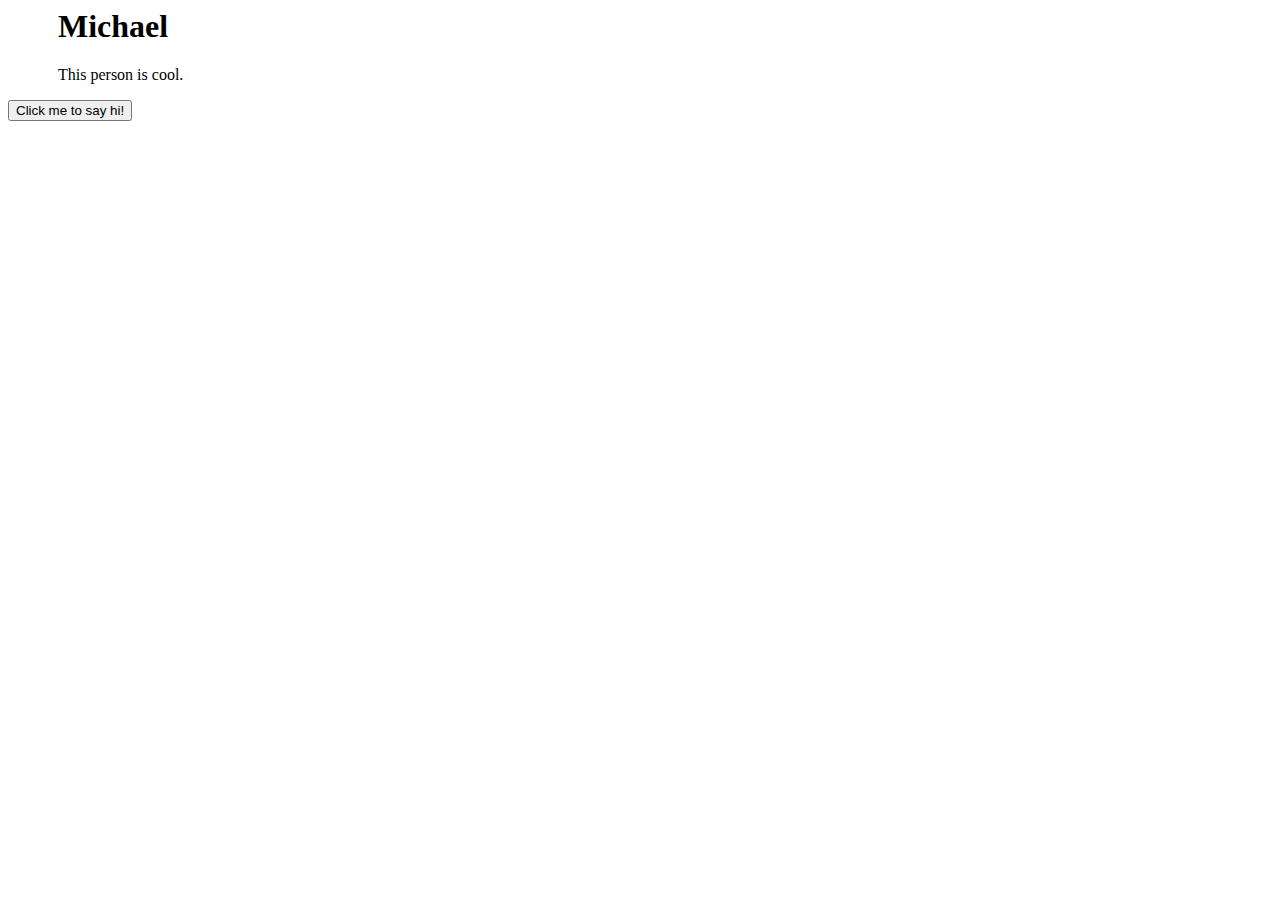
==== index.html @ fc117433 "moved files" ====
<html lang="en">
<head>
    <!--  Linking Stylesheet  -->
    <link rel="stylesheet" href="index.css">
    <script src="index.js"></script>
    <title>First Website</title>
</head>
<body>
    <h1 class="text">
        Michael
    </h1>

    <p class="text">
        This person is cool.
    </p>

    <button onclick="whenClicked()">Click me to say hi!</button>
</body>
</html>
---- index.css ----
.text {
    font-family: 'Roboto', serif;
    margin-left: 50px
}
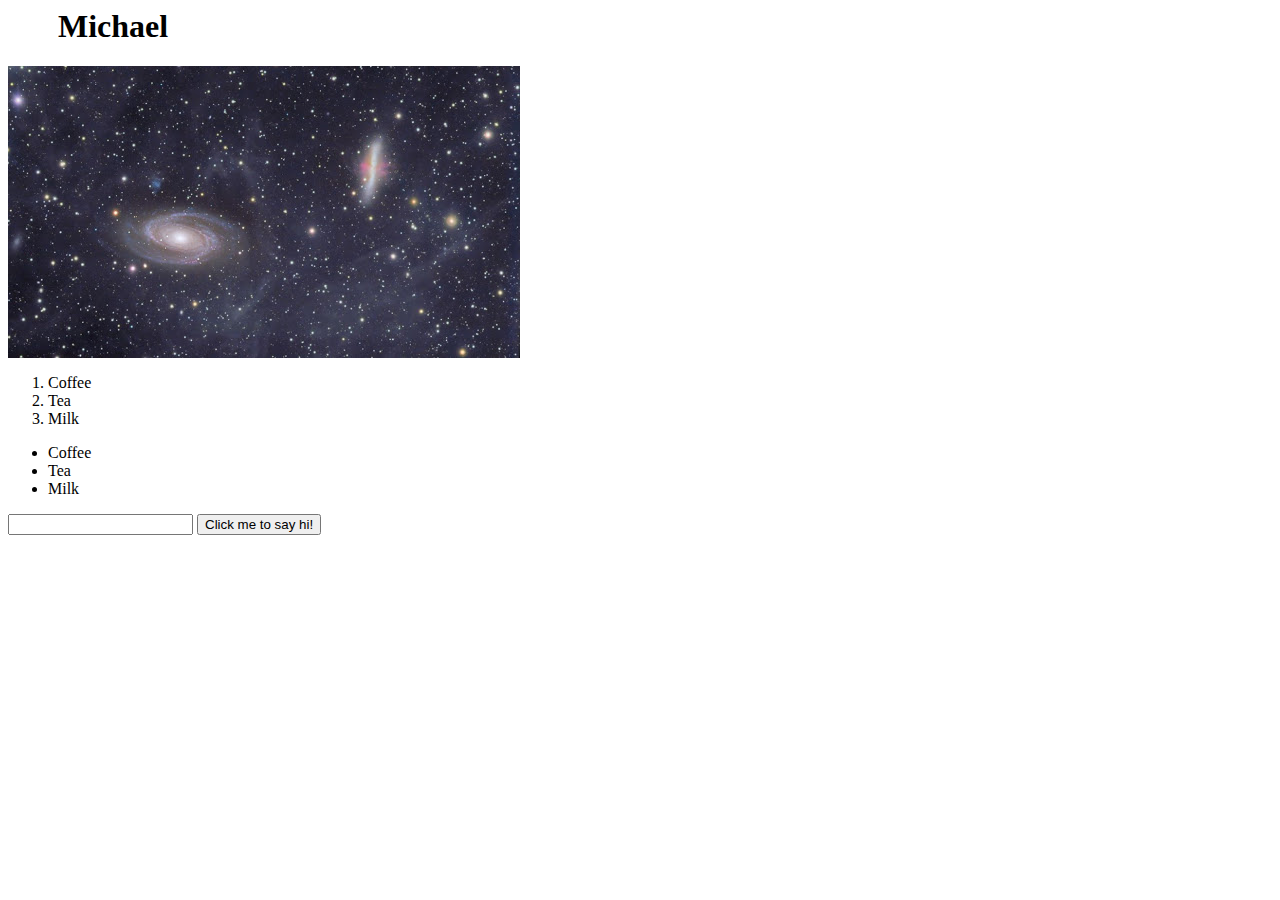
==== commit d6aba25f: "js lesson" ====
--- a/index.html
+++ b/index.html
@@ -1,19 +1,47 @@
 <html lang="en">
 <head>
+    <!--Bootstrap-->
+    <link href="https://cdn.jsdelivr.net/npm/bootstrap@5.0.0-beta1/dist/css/bootstrap.min.css" rel="stylesheet" integrity="sha384-giJF6kkoqNQ00vy+HMDP7azOuL0xtbfIcaT9wjKHr8RbDVddVHyTfAAsrekwKmP1" crossorigin="anonymous">
+    <script src="https://cdn.jsdelivr.net/npm/bootstrap@5.0.0-beta1/dist/js/bootstrap.bundle.min.js" integrity="sha384-ygbV9kiqUc6oa4msXn9868pTtWMgiQaeYH7/t7LECLbyPA2x65Kgf80OJFdroafW" crossorigin="anonymous"></script>
+
     <!--  Linking Stylesheet  -->
     <link rel="stylesheet" href="index.css">
+
     <script src="index.js"></script>
     <title>First Website</title>
 </head>
 <body>
-    <h1 class="text">
-        Michael
-    </h1>
-
-    <p class="text">
-        This person is cool.
-    </p>
-
-    <button onclick="whenClicked()">Click me to say hi!</button>
+    <div class="container">
+        <div class="row">
+            <h1 class="text">
+                Michael
+            </h1>
+        </div>
+        <div class="row">
+            <img alt="M81 and M82 Galaxies" src="galaxy.jpg">
+        </div>
+        <div class="row">
+            <div class="col">
+                <ol>
+                    <li>Coffee</li>
+                    <li>Tea</li>
+                    <li>Milk</li>
+                </ol>
+            </div>
+            <div class="col">
+                <ul>
+                    <li>Coffee</li>
+                    <li>Tea</li>
+                    <li>Milk</li>
+                </ul>
+            </div>
+        </div>
+        <div class="row">
+            <label>
+                <input type="text" id="Input">
+            </label>
+            <button onclick="whenClicked()">Click me to say hi!</button>
+        </div>
+    </div>
 </body>
 </html>
--- a/index.css
+++ b/index.css
@@ -2,3 +2,19 @@
     font-family: 'Roboto', serif;
     margin-left: 50px
 }
+
+.sub-group {
+    text-align: center;
+}
+
+#box-model-demo {
+    width: 100px;
+    height: 100px;
+    /* 10 pixels padding on all sides */
+    padding: 10px;
+    border-radius: 5px;
+    border-width: 5px;
+    border-color: cornflowerblue;
+    border-style: solid;
+    margin: 10px;
+}
